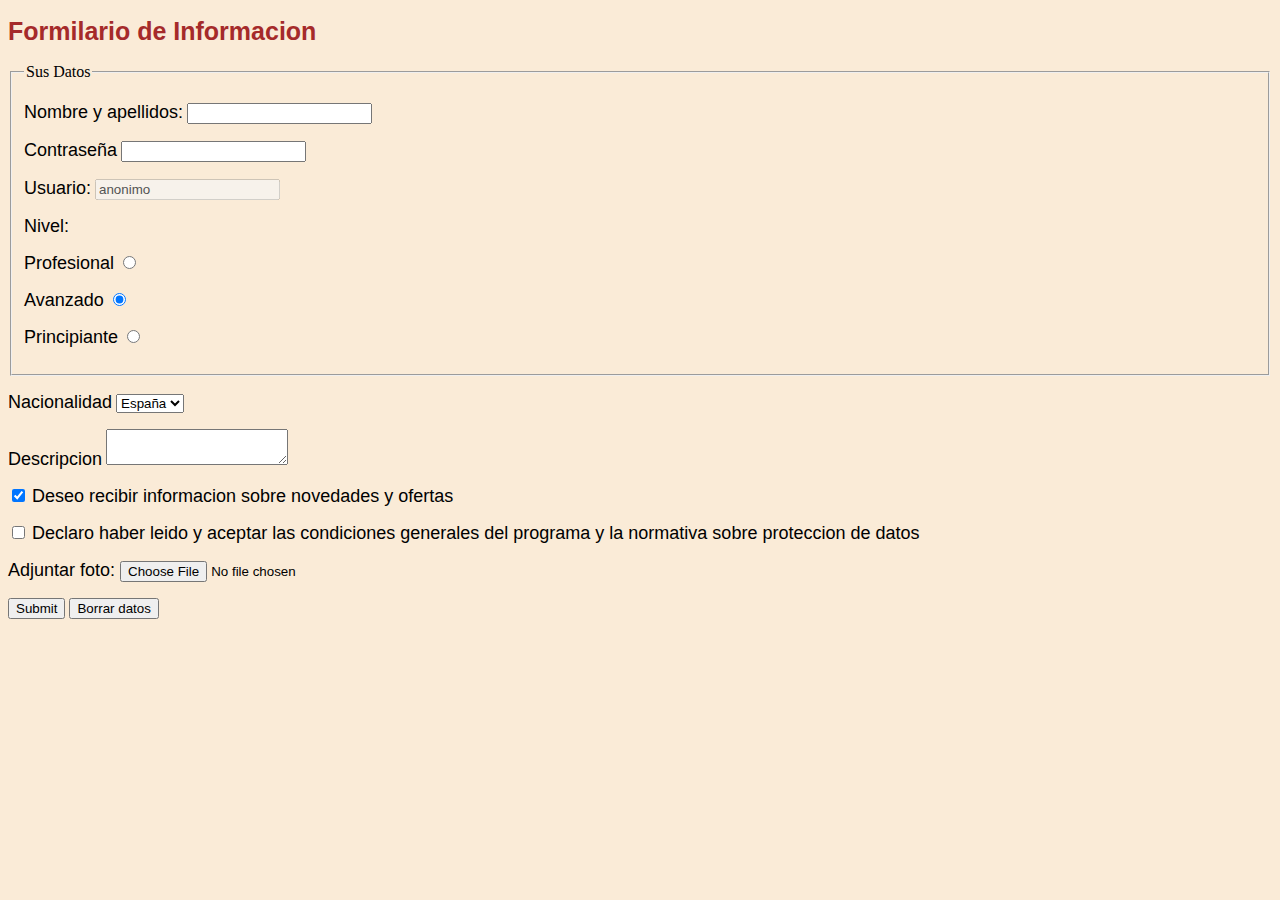
==== formulario.html @ aa1ad07b "Practica Examen" ====
<!DOCTYPE html>
<html lang="en">

<head>
    <meta charset="UTF-8">
    <meta name="viewport" content="width=device-width, initial-scale=1.0">
    <title>Document</title>
    <link rel="stylesheet" href="estilo2.css" type="text/css">

</head>

<body>
    <h1>Formilario de Informacion</h1>
    <form action="formulario.php" method="post">
        <fieldset>
            <legend>Sus Datos</legend>
            <p>
                <label for="nom">Nombre y apellidos:</label>
                <input type="text" name="nom" maxlength="50">
            </p>
            <p>
                <label for="con">Contraseña</label>
                <input type="password" name="con" maxlength="8">
            </p>
            <p>
                <label for="usu">Usuario:</label>
                <input type="text" name="usu" value="anonimo" disabled>
            </p>
            <p>
                <label for="">Nivel: </label>
                <p> <label for="pro">Profesional</label>
                <input type="radio" name="nivel" id="pro">
            </p>
                <p> <label for="ava">Avanzado</label>
                <input type="radio" name="nivel" id="ava" checked>
            </p>
                <p> <label for="pri">Principiante</label>
                <input type="radio" name="nivel" id="pri">
            </p>
              
            </p>
        </fieldset>
        <p>
            <label for="">Nacionalidad</label>
            <select name="nacio" id="nacio">
            <option value="es">España</option>
            <option value="mx">Mexico</option>
        </select>
        </p>
        <p>
            <label for="des">Descripcion</label>
            <textarea name="des" id="des"></textarea>
        </p>
        <p>
           <input type="checkbox" name="des" checked>
           <label for="des">Deseo recibir informacion sobre novedades y ofertas</label>
        </p>
        <p>
            <input type="checkbox" name="dec">
            <label for="dec">Declaro haber leido y aceptar las condiciones generales del programa y la normativa sobre proteccion de datos</label>
         </p>
         <p>
            <label for="foto">Adjuntar foto: <input type="file" name="foto"></label>
         </p>
         <p>
            <input type="submit">
            <input type="reset" value="Borrar datos">
         </p>
    </form>
</body>

</html>
---- estilo2.css ----
label {
    font-family: Arial, Helvetica, sans-serif;
    font-size: 18px;
}
h1 {
    color: brown;
    font-size: 25px;
    font-family: Arial, Helvetica, sans-serif;
}
body {
    background-color: antiquewhite;
}
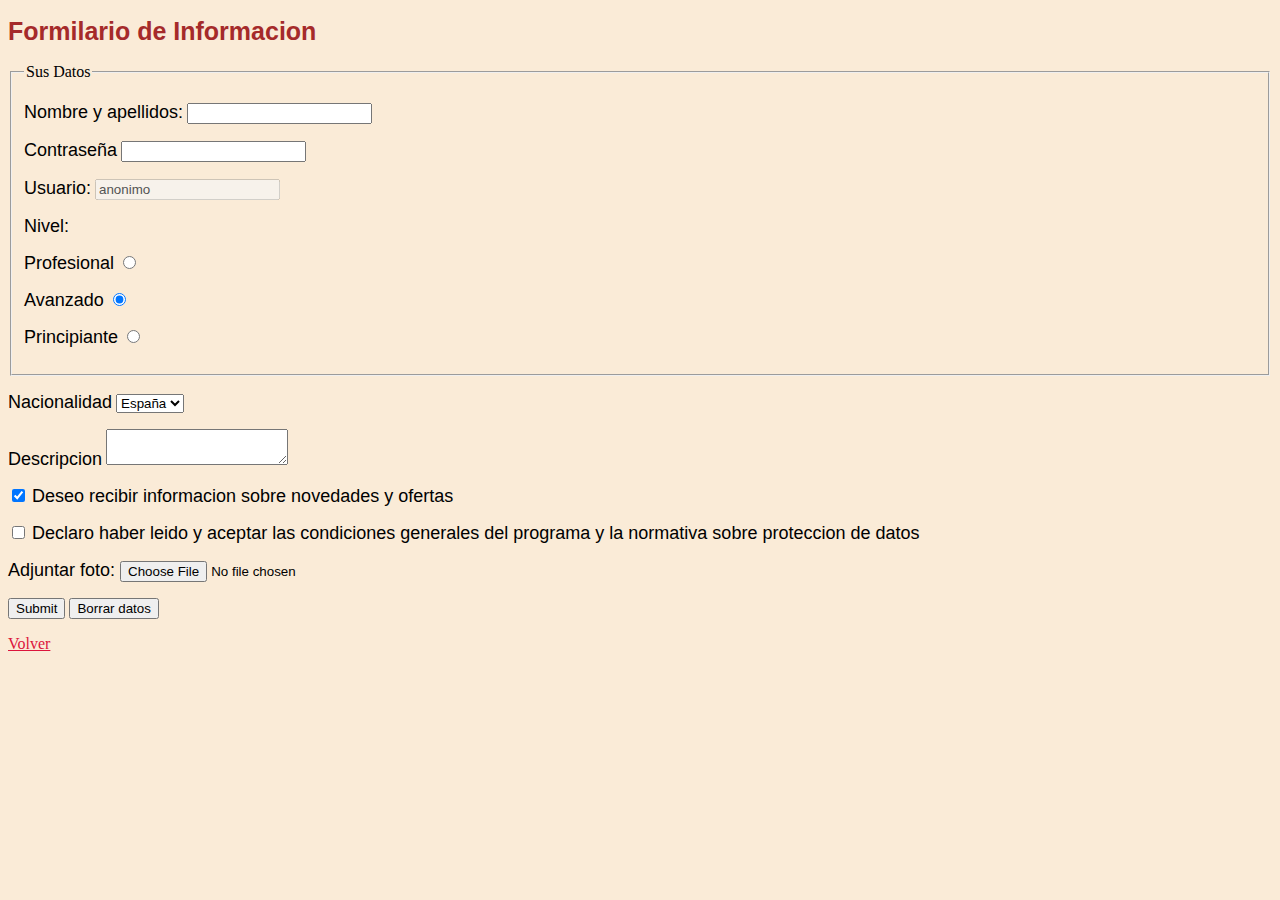
==== commit ca8048ca: "v4" ====
--- a/formulario.html
+++ b/formulario.html
@@ -27,7 +27,7 @@
                 <input type="text" name="usu" value="anonimo" disabled>
             </p>
             <p>
-                <label for="">Nivel: </label>
+                <label for="pro">Nivel: </label>
                 <p> <label for="pro">Profesional</label>
                 <input type="radio" name="nivel" id="pro">
             </p>
@@ -52,11 +52,11 @@
             <textarea name="des" id="des"></textarea>
         </p>
         <p>
-           <input type="checkbox" name="des" checked>
-           <label for="des">Deseo recibir informacion sobre novedades y ofertas</label>
+           <input type="checkbox" name="des" checked id="dese">
+           <label for="dese">Deseo recibir informacion sobre novedades y ofertas</label>
         </p>
         <p>
-            <input type="checkbox" name="dec">
+            <input type="checkbox" name="dec" id="dec">
             <label for="dec">Declaro haber leido y aceptar las condiciones generales del programa y la normativa sobre proteccion de datos</label>
          </p>
          <p>
@@ -66,6 +66,9 @@
             <input type="submit">
             <input type="reset" value="Borrar datos">
          </p>
+         <p>
+            <a href="index.html">Volver</a>
+         </p>
     </form>
 </body>
 
--- a/estilo2.css
+++ b/estilo2.css
@@ -9,4 +9,7 @@
 }
 body {
     background-color: antiquewhite;
+}
+a {
+    color: crimson;
 }